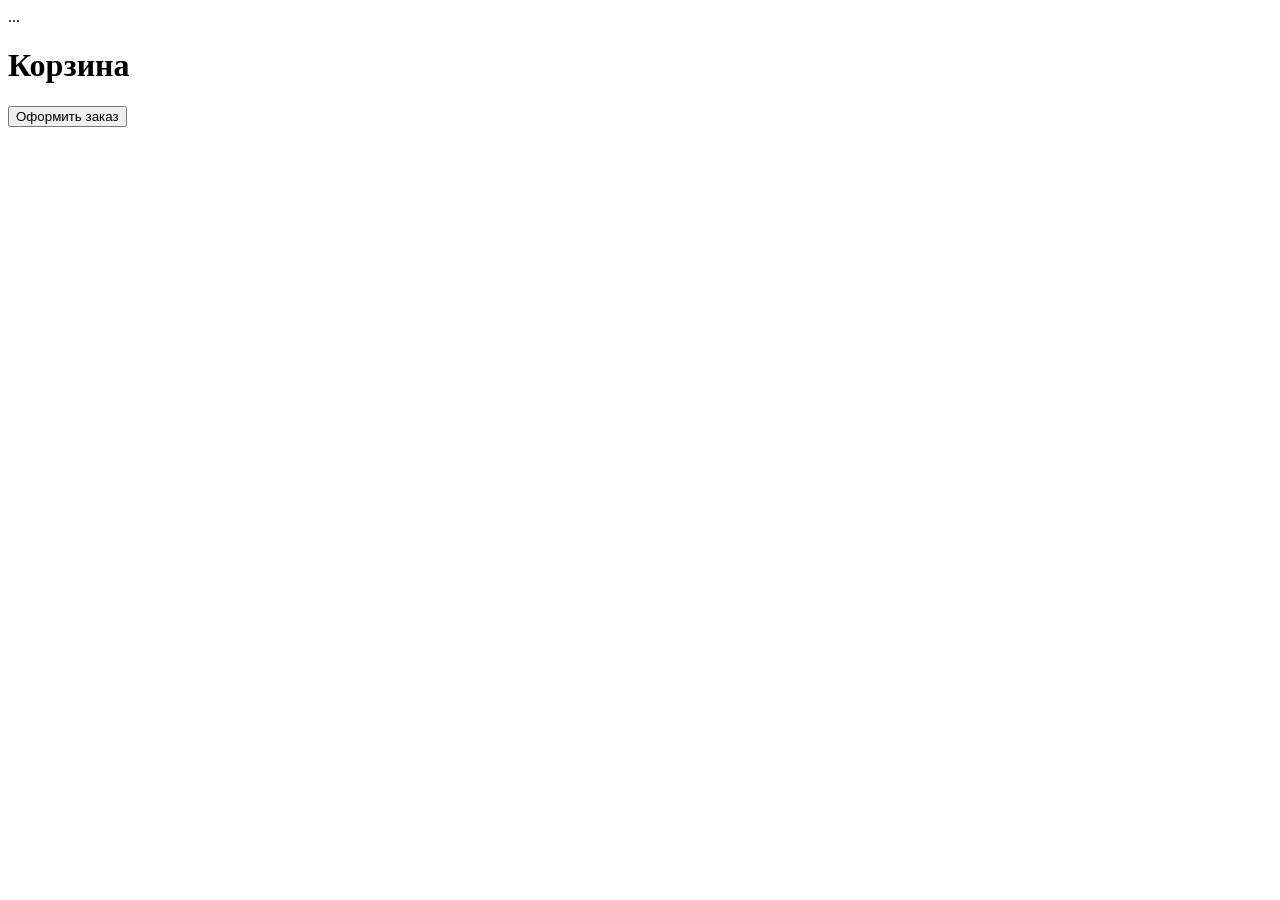
==== cart.html @ ab12a900 "я устала" ====
<!DOCTYPE html>
<html lang="en">
<head>
    <meta charset="UTF-8">
    <meta name="viewport" content="width=device-width, initial-scale=1.0">
    <title>Document</title>
</head>
<body>
    <div class="page">
        <header>...</header>

        <h1 class="section-title">Корзина</h1>

        <div id="cartItems"></div>
            <div class="cart-summary">
                <p id="cartWithoutDiscount"></p>
                <p id="cartDiscount"></p>

                <h2 id="cartTotal"></h2>
                <button>Оформить заказ</button>
            </div>
        </div>

        <div class="modal-overlay" id="modalOverlay">
            <div class="modal" id="productModal"></div>
        </div>

<script src="js/modal.js"></script>
<script src="js/cart.js"></script>
<script src="js/favorites.js"></script>
</body>
</html>
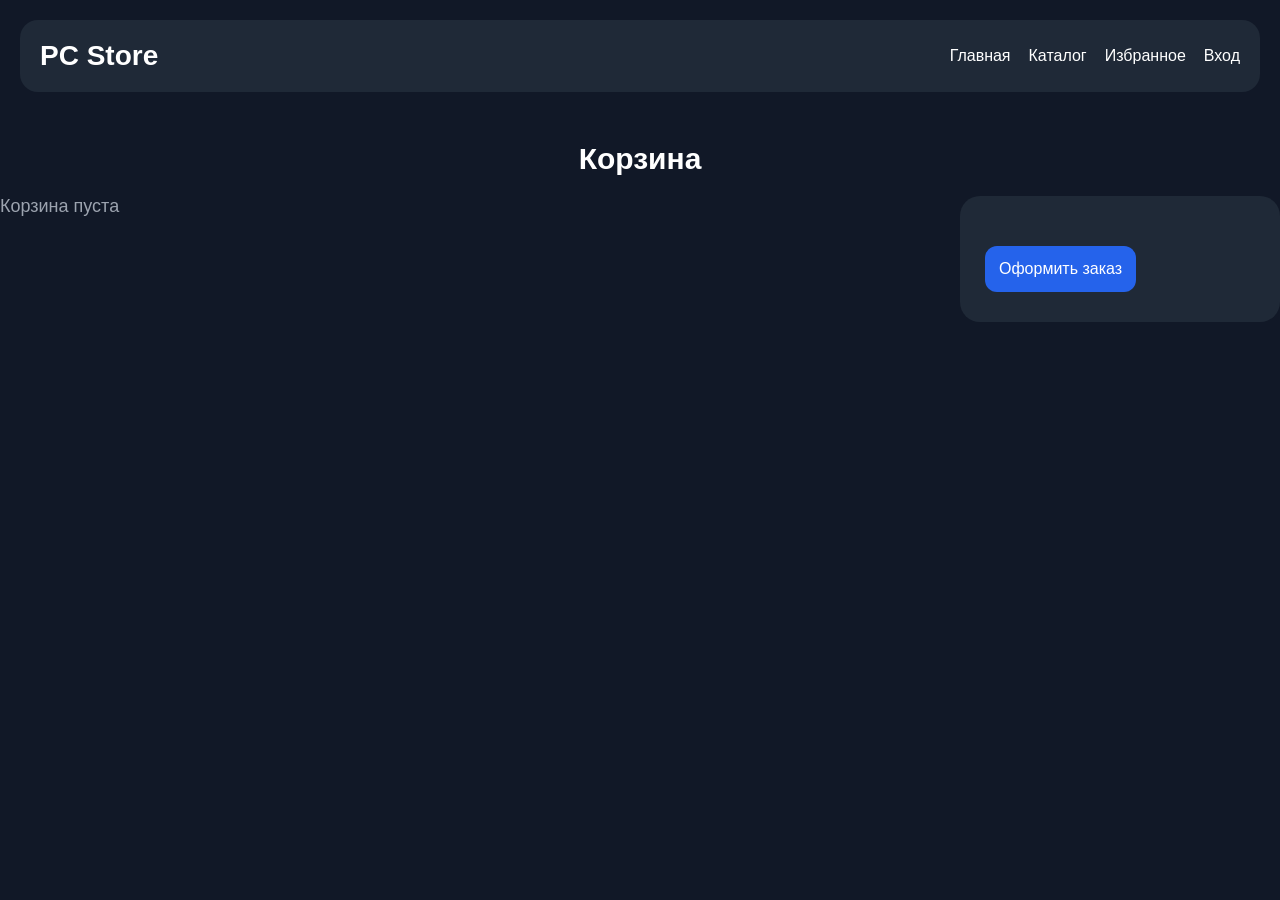
==== commit 8e143e23: "сделаны избр и корзина но сомнительно" ====
--- a/cart.html
+++ b/cart.html
@@ -1,32 +1,81 @@
 <!DOCTYPE html>
 <html lang="en">
 <head>
+
     <meta charset="UTF-8">
     <meta name="viewport" content="width=device-width, initial-scale=1.0">
-    <title>Document</title>
+    <title>Корзина</title>
+    <link rel="stylesheet" href="css/style.css">
+
 </head>
 <body>
     <div class="page">
-        <header>...</header>
+        <header>
+            <div class="nav">
+                    <div class="logo">
+                        <a href="index.html">PC Store</a> 
+                    </div>
+
+                    <!-- Потом сделай тут норм поиск -->
+                    
+                    <!-- <div class="filters">
+                        <input type="text" id="searchInput" placeholder="Поиск товаров...">
+
+                        <select id="categoryFilter">
+                            <option value="">Все категории</option>
+                            <option value="Видеокарты">Видеокарты</option>
+                            <option value="Процессоры">Процессоры</option>
+                            <option value="SSD">SSD</option>
+                            <option value="Материнские платы">Материнские платы</option>
+                        </select>
+
+                        <select id="sortSelect">
+                            <option value="">Без сортировки</option>
+                            <option value="priceAsc">Цена ↑</option>
+                            <option value="priceDesc">Цена ↓</option>
+                            <option value="rating">Рейтинг</option>
+                        </select>
+                    </div> -->
+
+                    <div class="nav-links">
+                        <a href="index.html">Главная</a>
+                        <a href="catalog.html">Каталог</a>
+                        <a href="favorites.html">Избранное</a>
+
+                        <div id="navProfile"></div>
+                    </div>
+                </div>
+            </div>
+
+
+        </header>
 
         <h1 class="section-title">Корзина</h1>
 
-        <div id="cartItems"></div>
-            <div class="cart-summary">
-                <p id="cartWithoutDiscount"></p>
+        <div class="shop-layout">
+            <div class="shop-items" id = cartItems></div>
+            <div class="shop-summary">
+                <p id="cartWirhoutDiscount"></p>
                 <p id="cartDiscount"></p>
-
                 <h2 id="cartTotal"></h2>
-                <button>Оформить заказ</button>
+                
+                <button id="checkoutBtn">Оформить заказ</button>
             </div>
         </div>
 
         <div class="modal-overlay" id="modalOverlay">
             <div class="modal" id="productModal"></div>
         </div>
+    </div>
 
+<script src="data/users.js"></script>
+<script src="data/products.js"></script>
+
+<script src="js/storage.js"></script>
+<script src="js/navbar.js"></script>
 <script src="js/modal.js"></script>
 <script src="js/cart.js"></script>
 <script src="js/favorites.js"></script>
+
 </body>
 </html>
--- a/css/style.css
+++ b/css/style.css
@@ -0,0 +1,510 @@
+/* -- Это база это base это основа -- */
+
+:root {
+    --bg-main: #111827;
+    --bg-secondary: #1f2937;
+    --bg-card: #374151;
+    --accent: #2563eb;
+    --accent-hover: #1d4ed8;
+    --danger: #dc2626;
+    --success: #22c55e;
+    --text-main: #ffffff;
+    --text-secondary: #9ca3af;
+    --border-radius: 20px;
+    --transition: 0.2s;
+}
+
+* {
+    margin: 0;
+    padding: 0;
+    box-sizing: border-box;
+}
+
+body {
+    font-family: Arial, sans-serif;
+    background: var(--bg-main);
+    color: white;
+    min-height: 100vh;
+}
+
+.container {
+    width: 100%;
+    max-width: 420px;
+    margin: 60px auto;
+    background: var(--bg-secondary);
+    padding: 30px;
+    border-radius: 16px;
+}
+
+h1 {
+    margin-bottom: 25px;
+    text-align: center;
+}
+
+form {
+    display: flex;
+    flex-direction: column;
+    gap: 15px;
+}
+
+input,
+select {
+    padding: 14px;
+    border-radius: 12px;
+    font-size: 16px;
+    background: white;
+    color: black;
+    outline: none;
+    cursor: pointer;
+}
+
+button {
+    padding: 14px;
+    border: none;
+    border-radius: 12px;
+    background: var(--accent);
+    color: white;
+    font-size: 16px;
+    cursor: pointer;
+    transition: var(--transition);
+    margin: 5px 0;
+}
+
+button:hover {
+    background: var(--accent-hover);
+}
+
+.link {
+    text-align: center;
+    margin-top: 15px;
+}
+
+.link a {
+    color: var(--accent);
+    text-decoration: none;
+}
+
+.error {
+    color: var(--danger);
+    text-align: center;
+}
+
+.success {
+    color: var(--success);
+    text-align: center;
+}
+/* ---------------------- */
+
+/* -- ЛОГО -- */
+
+.logo a {
+    color: white;
+    text-decoration: none;
+}
+
+.logo a:hover {
+    color: white;
+}
+/* ----------------- */
+
+/* -- NAVBAR -- */
+
+.nav {
+    display: flex;
+    justify-content: space-between;
+    align-items: center;
+    gap: 15px;
+    flex-wrap: wrap;
+}
+
+.logo {
+    font-size: 28px;
+    font-weight: bold;
+}
+
+.nav-links {
+    display: flex;
+    align-items: center;
+    gap: 18px;
+    flex-wrap: wrap;
+}
+
+.nav-links a {
+    color: white;
+    text-decoration: none;
+    transition: var(--transition);
+}
+
+.nav-links a:hover {
+    color: var(--accent-hover);
+}
+.profile-link {
+    display: flex;
+    align-items: center;
+    gap: 10px;
+    text-decoration: none;
+    color: white;
+}
+
+.avatar {
+    width: 38px;
+    height: 38px;
+    border-radius: 50%;
+    background: var(--accent);
+    display: flex;
+    align-items: center;
+    justify-content: center;
+    font-weight: bold;
+}
+
+.profile-link:hover {
+    color: var(--accent-hover)
+}
+/* --------------------------- */
+
+
+/* -- АВТОРИЗАЦИЯ, ВХОД И ПРОФИЛЬ -- */
+
+.profile-page .container{
+    max-width: 600px;
+}
+
+.profile-page button{
+    margin-top: 15px;
+}
+
+.profile-info {
+    display: flex;
+    flex-direction: column;
+    gap: 12px;
+    margin-top: 20px;
+}
+
+.profile-card {
+    background: var(--bg-card);
+    padding: 15px;
+    border-radius: 12px;
+}
+
+.logout-btn{
+    width: 100%;
+    margin-top: 25px;
+    background: var(--bg-card)
+}
+
+.logout-btn:hover{
+    background: var(--danger);
+}
+/* --------------------------- */
+
+/* -- ГЛАВНАЯ И КАТАЛОГ -- */
+
+.page {
+    width: 100%;
+    max-width: 1400px;
+    margin: 0 auto;
+    padding: 20px;
+}
+
+header {
+    background: var(--bg-secondary);
+    padding: 20px;
+    border-radius: 18px;
+    margin-bottom: 30px;
+}
+
+.hero {
+    background: linear-gradient(135deg, #2563eb, #7c3aed);
+    padding: 60px 30px;
+    border-radius: 24px;
+    margin-bottom: 35px;
+}
+
+.hero h1 {
+    font-size: 42px;
+    margin-bottom: 20px;
+    text-align: left;
+}
+
+.hero p {
+    font-size: 18px;
+    max-width: 700px;
+    line-height: 1.6;
+}
+
+.section-title {
+    margin-bottom: 20px;
+    font-size: 30px;
+}
+
+.categories {
+    display: grid;
+    grid-template-columns: repeat(auto-fit, minmax(260px, 1fr));
+    gap: 20px;
+    margin: 40px 0;
+}
+
+.category-card {
+    background: var(--bg-secondary);
+    padding: 30px;
+    border-radius: 20px;
+    transition: var(--transition);
+    cursor: pointer;
+    text-decoration: none;
+    color: var(--text-main);
+    min-height: 100px;
+    display: flex;
+    align-items: center;
+    justify-content: center;
+}
+
+.category-card:hover {
+    transform: translateY(-5px);
+}
+
+.products-grid {
+    display: grid;
+    grid-template-columns: repeat(auto-fill, minmax(260px, 260px));
+    gap: 20px;
+}
+
+.product-card {
+    background: var(--bg-secondary);
+    border-radius: 20px;
+    overflow: hidden;
+    transition: var(--transition);
+}
+
+.product-card:hover {
+    transform: translateY(-5px);
+}
+
+.product-card img {
+    aspect-ratio: 1/1;
+    width: 100%;
+    height: 220px;
+    object-fit: cover;
+}
+
+.product-content {
+    padding: 20px;
+}
+
+.product-title {
+    font-size: 20px;
+    margin-bottom: 10px;
+}
+
+.product-category {
+    color: var(--text-secondary);
+    margin-bottom: 15px;
+}
+
+.product-price {
+    font-size: 24px;
+    font-weight: bold;
+    margin-bottom: 15px;
+}
+
+.filters {
+    display: flex;
+    gap: 15px;
+    margin-bottom: 25px;
+    flex-wrap: wrap;
+}
+
+.filters input,
+.filters select {
+    flex: 1;
+    min-width: 220px;
+}
+
+@media (max-width: 768px) {
+    .hero {
+        padding: 40px 20px;
+    }
+
+    .hero h1 {
+        font-size: 30px;
+    }
+
+    .hero p {
+        font-size: 16px;
+    }
+
+    .logo {
+        font-size: 22px;
+    }
+
+    .section-title {
+        font-size: 24px;
+    }
+}
+/* --------------------- */
+
+/* -- Модалка ака всплывающая карточка товара -- */
+.modal-overlay {
+    position: fixed;
+    inset: 0;
+    background: rgba(0,0,0,0.7);
+
+    display: none;
+
+    align-items: center;
+    justify-content: center;
+
+    padding: 20px;
+
+    z-index: 1000;
+}
+
+.modal-overlay.active {
+    display: flex;
+}
+
+.modal {
+    width: 100%;
+    max-width: 900px;
+
+    background: var(--bg-secondary);
+
+    border-radius: 24px;
+
+    padding: 30px;
+
+    max-height: 90vh;
+
+    overflow-y: auto;
+}
+
+.modal img {
+    width: 100%;
+    border-radius: 18px;
+    margin-bottom: 20px;
+}
+
+.old-price {
+    color: var(--text-secondary);
+    text-decoration: line-through;
+}
+
+.discount {
+    color: var(--danger);
+    font-weight: bold;
+}
+
+.specs {
+    margin-top: 20px;
+}
+
+.specs p {
+    margin-bottom: 10px;
+}
+
+.modal-actions {
+    display: flex;
+    gap: 15px;
+    margin-top: 25px;
+    flex-wrap: wrap;
+}
+/* ------------------ */
+
+
+/* -- КОРЗИНА И ИЗБРАННРОЕ -- */
+.shop-layout{
+    display: grid;
+    grid-template-columns: 1fr 320px;
+    gap: 25px;
+    align-items: start;
+}
+
+.shop-items{
+    display: flex;
+    flex-direction: column;
+    gap: 20px;
+}
+
+.shop-card{
+    background: var(--bg-secondary);
+    border-radius: 20px;
+    padding: 20px;
+    display: flex;
+    gap: 20px;
+    align-items: center;
+    transition: var(--transition);
+}
+
+.shop-card:hover{
+    transform: translateY(-3px);
+}
+
+.shop-card img{
+    width: 140px;
+    height: 140px;
+    object-fit: cover;
+    border-radius: 16px;
+}
+
+shop-info {
+    flex: 1;
+}
+
+.shop-info h3 {
+    margin-bottom: 10px;
+}
+
+.shop-info p {
+    margin-bottom: 8px;
+}
+
+.shop-actions {
+    display: flex;
+    gap: 12px;
+    flex-wrap: wrap;
+    margin-top: 15px;
+}
+
+.shop-summary {
+    background: var(--bg-secondary);
+    border-radius: 20px;
+    padding: 25px;
+    position: sticky;
+    top: 20px;
+}
+
+.shop-summary p {
+    margin-bottom: 15px;
+}
+
+.shop-summary h2 {
+    margin-bottom: 20px;
+}
+
+.empty-text {
+    color: var(--text-secondary);
+    font-size: 18px;
+
+}
+
+@media (max-width: 900px) {
+    .shop-layout {
+        grid-template-columns: 1fr;
+    }
+
+    .shop-summary {
+        position: static;
+    }
+}
+
+@media (max-width: 650px) {
+    .shop-card {
+        flex-direction: column;
+        align-items: flex-start;
+    }
+
+    .shop-card img {
+        width: 100%;
+        height: auto;
+    }
+}
+/* --------------------------- */
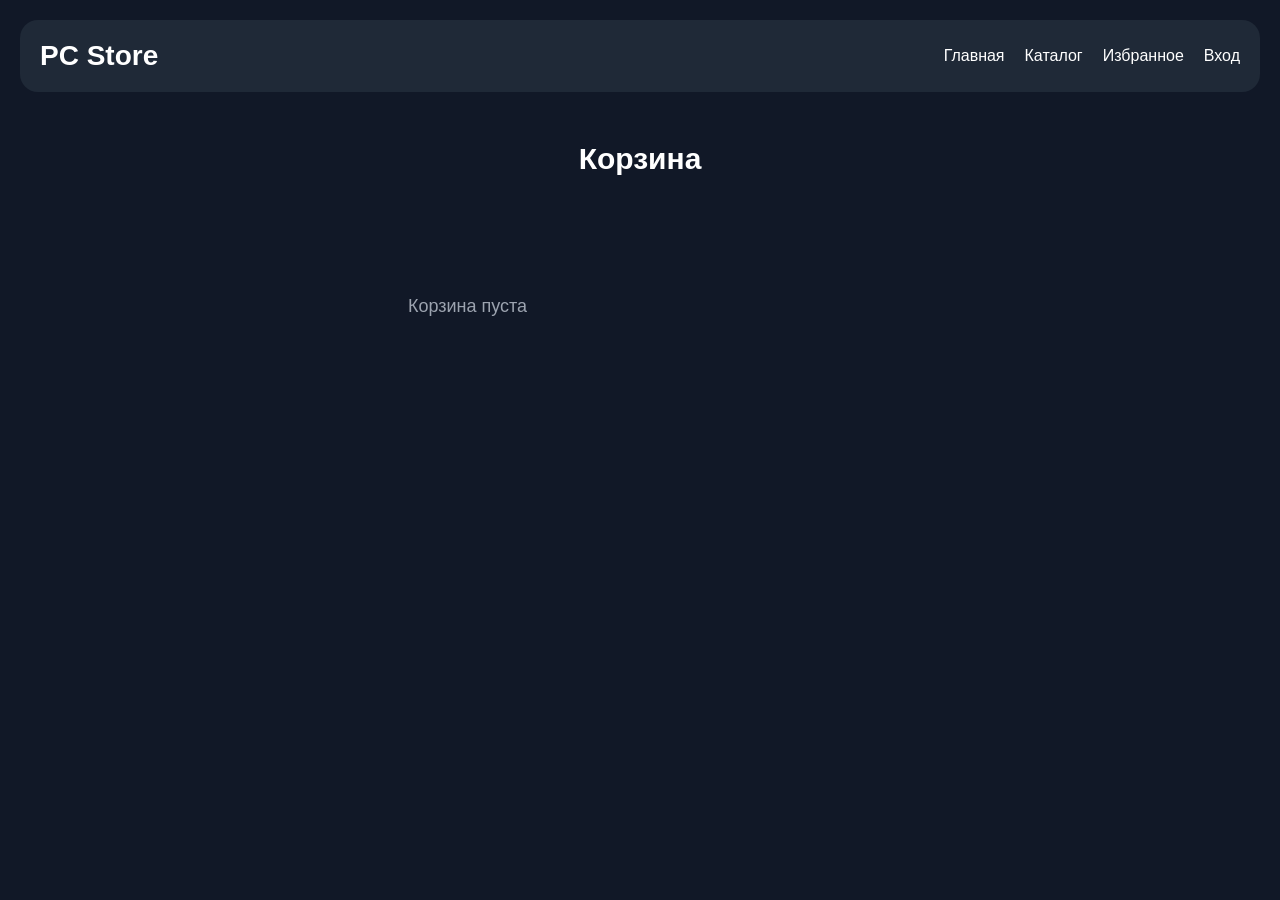
==== commit e82b8303: "остались последние штрихи, все категории добавлены добавь товары" ====
--- a/cart.html
+++ b/cart.html
@@ -53,10 +53,9 @@
         <h1 class="section-title">Корзина</h1>
 
         <div class="shop-layout">
-            <div class="shop-items" id = cartItems></div>
+            <div class="shop-items" id="cartItems"></div>
             <div class="shop-summary">
-                <p id="cartWirhoutDiscount"></p>
-                <p id="cartDiscount"></p>
+                <div id="cartWithoutDiscount"></div>
                 <h2 id="cartTotal"></h2>
                 
                 <button id="checkoutBtn">Оформить заказ</button>
--- a/css/style.css
+++ b/css/style.css
@@ -10,6 +10,7 @@
     --success: #22c55e;
     --text-main: #ffffff;
     --text-secondary: #9ca3af;
+    --text-placeholder: #6b7280;
     --border-radius: 20px;
     --transition: 0.2s;
 }
@@ -56,6 +57,10 @@
     color: black;
     outline: none;
     cursor: pointer;
+}
+
+input::placeholder {
+    color: var(--text-placeholder);
 }
 
 button {
@@ -74,6 +79,32 @@
     background: var(--accent-hover);
 }
 
+.btn-cart {
+    background: var(--success);
+}
+
+.btn-cart:hover {
+    background: #16a34a;
+}
+
+.btn-favorites {
+    background: var(--danger);
+}
+
+.btn-favorites:hover {
+    background: #b91c1c;
+}
+
+.btn-delete {
+    background: var(--bg-card);
+    color: var(--text-secondary);
+}
+
+.btn-delete:hover {
+    background: var(--danger);
+    color: white;
+}
+
 .link {
     text-align: center;
     margin-top: 15px;
@@ -113,7 +144,7 @@
     display: flex;
     justify-content: space-between;
     align-items: center;
-    gap: 15px;
+    gap: 20px;
     flex-wrap: wrap;
 }
 
@@ -125,7 +156,7 @@
 .nav-links {
     display: flex;
     align-items: center;
-    gap: 18px;
+    gap: 20px;
     flex-wrap: wrap;
 }
 
@@ -237,35 +268,107 @@
     font-size: 30px;
 }
 
-.categories {
-    display: grid;
-    grid-template-columns: repeat(auto-fit, minmax(260px, 1fr));
-    gap: 20px;
-    margin: 40px 0;
+.categories-slider {
+    display: flex;
+    gap: 15px;
+    overflow-x: auto;
+    padding: 20px 0;
+    scroll-behavior: smooth;
+    -webkit-overflow-scrolling: touch;
+}
+
+.categories-slider::-webkit-scrollbar {
+    height: 8px;
+}
+
+.categories-slider::-webkit-scrollbar-track {
+    background: var(--bg-secondary);
+    border-radius: 4px;
+}
+
+.categories-slider::-webkit-scrollbar-thumb {
+    background: var(--accent);
+    border-radius: 4px;
 }
 
 .category-card {
     background: var(--bg-secondary);
-    padding: 30px;
+    padding: 20px 30px;
     border-radius: 20px;
     transition: var(--transition);
     cursor: pointer;
     text-decoration: none;
     color: var(--text-main);
-    min-height: 100px;
+    min-height: 80px;
     display: flex;
     align-items: center;
     justify-content: center;
+    flex: 0 0 auto;
+    white-space: nowrap;
 }
 
 .category-card:hover {
     transform: translateY(-5px);
+    background: var(--accent);
+}
+
+.popular-products-slider {
+    display: flex;
+    gap: 20px;
+    overflow-x: auto;
+    padding: 20px 0;
+    scroll-behavior: smooth;
+    -webkit-overflow-scrolling: touch;
+}
+
+.popular-products-slider::-webkit-scrollbar {
+    height: 8px;
+}
+
+.popular-products-slider::-webkit-scrollbar-track {
+    background: var(--bg-secondary);
+    border-radius: 4px;
+}
+
+.popular-products-slider::-webkit-scrollbar-thumb {
+    background: var(--accent);
+    border-radius: 4px;
+}
+
+.popular-products-slider .product-card {
+    flex: 0 0 280px;
+    width: 280px;
 }
 
 .products-grid {
     display: grid;
-    grid-template-columns: repeat(auto-fill, minmax(260px, 260px));
+    grid-template-columns: repeat(auto-fill, minmax(320px, 1fr));
     gap: 20px;
+    justify-content: center;
+}
+
+@media (max-width: 1024px) {
+    .products-grid {
+        grid-template-columns: repeat(auto-fill, minmax(280px, 1fr));
+    }
+}
+
+@media (max-width: 768px) {
+    .products-grid {
+        grid-template-columns: repeat(auto-fill, minmax(260px, 1fr));
+    }
+}
+
+@media (max-width: 650px) {
+    .shop-card {
+        flex-direction: column;
+        align-items: flex-start;
+    }
+
+    .shop-card img {
+        width: 100%;
+        height: auto;
+    }
 }
 
 .product-card {
@@ -273,6 +376,8 @@
     border-radius: 20px;
     overflow: hidden;
     transition: var(--transition);
+    display: flex;
+    flex-direction: column;
 }
 
 .product-card:hover {
@@ -280,7 +385,6 @@
 }
 
 .product-card img {
-    aspect-ratio: 1/1;
     width: 100%;
     height: 220px;
     object-fit: cover;
@@ -288,6 +392,10 @@
 
 .product-content {
     padding: 20px;
+    flex: 1;
+    display: flex;
+    flex-direction: column;
+    justify-content: space-between;
 }
 
 .product-title {
@@ -300,10 +408,39 @@
     margin-bottom: 15px;
 }
 
+.product-prices {
+    display: flex;
+    flex-direction: column;
+    margin-bottom: 15px;
+}
+
+.product-prices-inline {
+    display: flex;
+    align-items: center;
+    gap: 10px;
+    margin-bottom: 15px;
+    flex-wrap: wrap;
+}
+
+.product-old-price {
+    color: var(--text-secondary);
+    text-decoration: line-through;
+    font-size: 14px;
+}
+
 .product-price {
     font-size: 24px;
     font-weight: bold;
-    margin-bottom: 15px;
+    color: var(--text-main);
+}
+
+.product-discount-badge {
+    background: rgba(220, 38, 38, 0.2);
+    color: var(--danger);
+    padding: 4px 8px;
+    border-radius: 12px;
+    font-size: 14px;
+    font-weight: bold;
 }
 
 .filters {
@@ -311,12 +448,51 @@
     gap: 15px;
     margin-bottom: 25px;
     flex-wrap: wrap;
+    justify-content: center;
 }
 
 .filters input,
 .filters select {
     flex: 1;
     min-width: 220px;
+    background: var(--bg-card);
+    color: var(--text-main);
+    border: 1px solid var(--bg-secondary);
+}
+
+.filters select {
+    cursor: pointer;
+}
+
+.filters select option {
+    background: var(--bg-card);
+    color: var(--text-main);
+}
+
+.filters select option:first-child {
+    color: var(--text-placeholder);
+}
+
+@media (max-width: 900px) {
+    .shop-layout {
+        grid-template-columns: 1fr;
+    }
+
+    .shop-summary {
+        position: static;
+    }
+}
+
+@media (max-width: 650px) {
+    .shop-card {
+        flex-direction: column;
+        align-items: flex-start;
+    }
+
+    .shop-card img {
+        width: 100%;
+        height: auto;
+    }
 }
 
 @media (max-width: 768px) {
@@ -338,6 +514,24 @@
 
     .section-title {
         font-size: 24px;
+    }
+
+    .filters {
+        flex-direction: column;
+    }
+
+    .filters input,
+    .filters select {
+        width: 100%;
+    }
+
+    .product-card {
+        flex-direction: column;
+    }
+
+    .product-image {
+        width: 100%;
+        height: 200px;
     }
 }
 /* --------------------- */
@@ -364,7 +558,7 @@
 
 .modal {
     width: 100%;
-    max-width: 900px;
+    max-width: 1000px;
 
     background: var(--bg-secondary);
 
@@ -377,28 +571,75 @@
     overflow-y: auto;
 }
 
-.modal img {
+.modal-content {
+    display: flex;
+    gap: 30px;
+    align-items: flex-start;
+}
+
+.modal-image {
+    flex: 0 0 400px;
+    position: relative;
+}
+
+.modal-image img {
     width: 100%;
     border-radius: 18px;
-    margin-bottom: 20px;
-}
-
-.old-price {
+}
+
+.modal-info {
+    flex: 1;
+    min-width: 300px;
+}
+
+.modal-info h2 {
+    font-size: 32px;
+    margin-bottom: 10px;
+}
+
+.modal-prices {
+    display: flex;
+    flex-direction: column;
+    gap: 10px;
+    margin: 20px 0;
+}
+
+.modal-prices .product-old-price {
     color: var(--text-secondary);
     text-decoration: line-through;
-}
-
-.discount {
+    font-size: 16px;
+}
+
+.modal-prices .product-price {
+    color: var(--text-main);
+    font-size: 32px;
+    font-weight: bold;
+}
+
+.modal-prices .product-discount-badge {
     color: var(--danger);
+    font-size: 24px;
     font-weight: bold;
+}
+
+.product-description {
+    color: var(--text-secondary);
+    line-height: 1.6;
+    margin-bottom: 20px;
 }
 
 .specs {
     margin-top: 20px;
 }
 
+.specs h3 {
+    margin-bottom: 10px;
+    font-size: 18px;
+}
+
 .specs p {
-    margin-bottom: 10px;
+    margin-bottom: 8px;
+    color: var(--text-secondary);
 }
 
 .modal-actions {
@@ -406,6 +647,21 @@
     gap: 15px;
     margin-top: 25px;
     flex-wrap: wrap;
+}
+
+@media (max-width: 768px) {
+    .modal-content {
+        flex-direction: column;
+    }
+
+    .modal-image {
+        flex: 1;
+    }
+
+    .modal-image img {
+        max-height: 300px;
+        object-fit: contain;
+    }
 }
 /* ------------------ */
 
@@ -445,7 +701,7 @@
     border-radius: 16px;
 }
 
-shop-info {
+.shop-info {
     flex: 1;
 }
 
@@ -462,6 +718,22 @@
     gap: 12px;
     flex-wrap: wrap;
     margin-top: 15px;
+    align-items: center;
+}
+
+.shop-actions span {
+    min-width: 30px;
+    text-align: center;
+}
+
+.shop-actions button {
+    background: var(--bg-card);
+    color: var(--text-main);
+}
+
+.shop-actions button:hover {
+    background: var(--accent);
+    color: white;
 }
 
 .shop-summary {
@@ -472,6 +744,22 @@
     top: 20px;
 }
 
+.shop-summary .discount-info {
+    background: var(--bg-card);
+    padding: 15px;
+    border-radius: 12px;
+    margin-bottom: 15px;
+}
+
+.shop-summary .discount-info p {
+    margin-bottom: 8px;
+    font-size: 14px;
+}
+
+.shop-summary .discount-info p:last-child {
+    margin-bottom: 0;
+}
+
 .shop-summary p {
     margin-bottom: 15px;
 }
@@ -483,7 +771,13 @@
 .empty-text {
     color: var(--text-secondary);
     font-size: 18px;
-
+    text-align: center;
+    margin: 100px auto;
+    width: 100%;
+}
+
+.shop-layout:has(.empty-text) .shop-summary {
+    display: none;
 }
 
 @media (max-width: 900px) {
